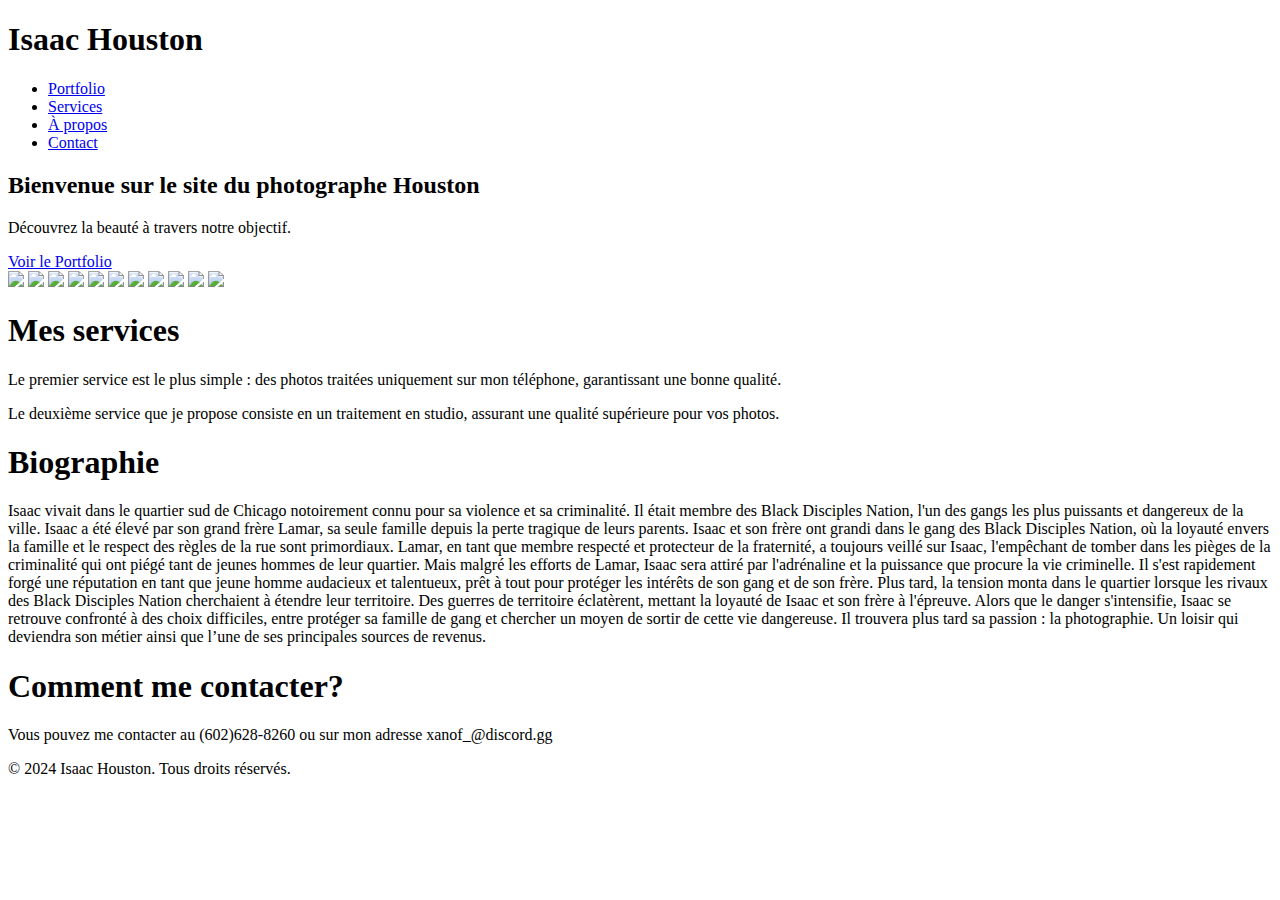
==== index.html @ e60869ce "Rename Isaac_Houston.html to index.html" ====
<!DOCTYPE html>
<html lang="fr">

<head>
    <meta charset="UTF-8">
    <meta name="viewport" content="width=device-width, initial-scale=1.0">
    <link rel="stylesheet" href="main.css">
    <title>Isaac Houston - Portfolio</title>
</head>

<body class="container">
    <header>
        <h1>Isaac Houston</h1>
        <nav>
            <ul>
                <li><a href="#portfolio">Portfolio</a></li>
                <li><a href="#services">Services</a></li>
                <li><a href="#about">À propos</a></li>
                <li><a href="#contact">Contact</a></li>
            </ul>
        </nav>
    </header>

    <section id="hero">
        <!-- Ajoutez ici une image de bannière ou un slider -->
        <h2>Bienvenue sur le site du photographe Houston</h2>
        <p>Découvrez la beauté à travers notre objectif.</p>
        <a href="#portfolio" class="cta-button">Voir le Portfolio</a>
    </section>

    <section id="portfolio">
        <img src="images/image17.png" id="photo">
        <img src="images/image23.png" id="photo">
        <img src="images/image25.png" id="photo">
        <img src="images/image35.png" id="photo">
        <img src="images/image36.png" id="photo">
        <img src="images/image37.png" id="photo">
        <img src="images/image38.png" id="photo">
        <img src="images/image40.png" id="photo">
        <img src="images/image41.png" id="photo">
        <img src="images/image43.png" id="photo">
        <img src="images/image48.png" id="photo">
    </section>

    <section id="services">
      <h1>Mes services</h1>
      <div class="service">
          <p>Le premier service est le plus simple : des photos traitées uniquement sur mon téléphone, garantissant une bonne qualité.</p>
          <p>Le deuxième service que je propose consiste en un traitement en studio, assurant une qualité supérieure pour vos photos.</p>
      </div>
  </section>

    <section id="about">
      <h1 id="Bio">Biographie</h1>
        <p>Isaac vivait dans le quartier sud de Chicago notoirement connu pour sa violence et sa criminalité. Il était membre des Black Disciples Nation, l'un des gangs les plus puissants et dangereux de la ville. Isaac a été élevé par son grand frère Lamar, sa seule famille depuis la perte tragique de leurs parents.
            Isaac et son frère ont grandi dans le gang des Black Disciples Nation, où la loyauté envers la famille et le respect des règles de la rue sont primordiaux. Lamar, en tant que membre respecté et protecteur de la fraternité, a toujours veillé sur Isaac, l'empêchant de tomber dans les pièges de la criminalité qui ont piégé tant de jeunes hommes de leur quartier.
            Mais malgré les efforts de Lamar, Isaac sera attiré par l'adrénaline et la puissance que procure la vie criminelle. Il s'est rapidement forgé une réputation en tant que jeune homme audacieux et talentueux, prêt à tout pour protéger les intérêts de son gang et de son frère.
            Plus tard, la tension monta dans le quartier lorsque les rivaux des Black Disciples Nation cherchaient à étendre leur territoire. Des guerres de territoire éclatèrent, mettant la loyauté de Isaac et son frère à l'épreuve. Alors que le danger s'intensifie, Isaac se retrouve confronté à des choix difficiles, entre protéger sa famille de gang et chercher un moyen de sortir de cette vie dangereuse.
            Il trouvera plus tard sa passion : la photographie. Un loisir qui deviendra son métier ainsi que l’une de ses principales sources de revenus.
        </p>
    </section>

    <section id="contact">
        <h1>Comment me contacter?</h1>
        <p>Vous pouvez me contacter au (602)628-8260 ou sur mon adresse xanof_@discord.gg</p>
    </section>

    <footer>
        <p>&copy; 2024 Isaac Houston. Tous droits réservés.</p>
    </footer>

</body>

</html>
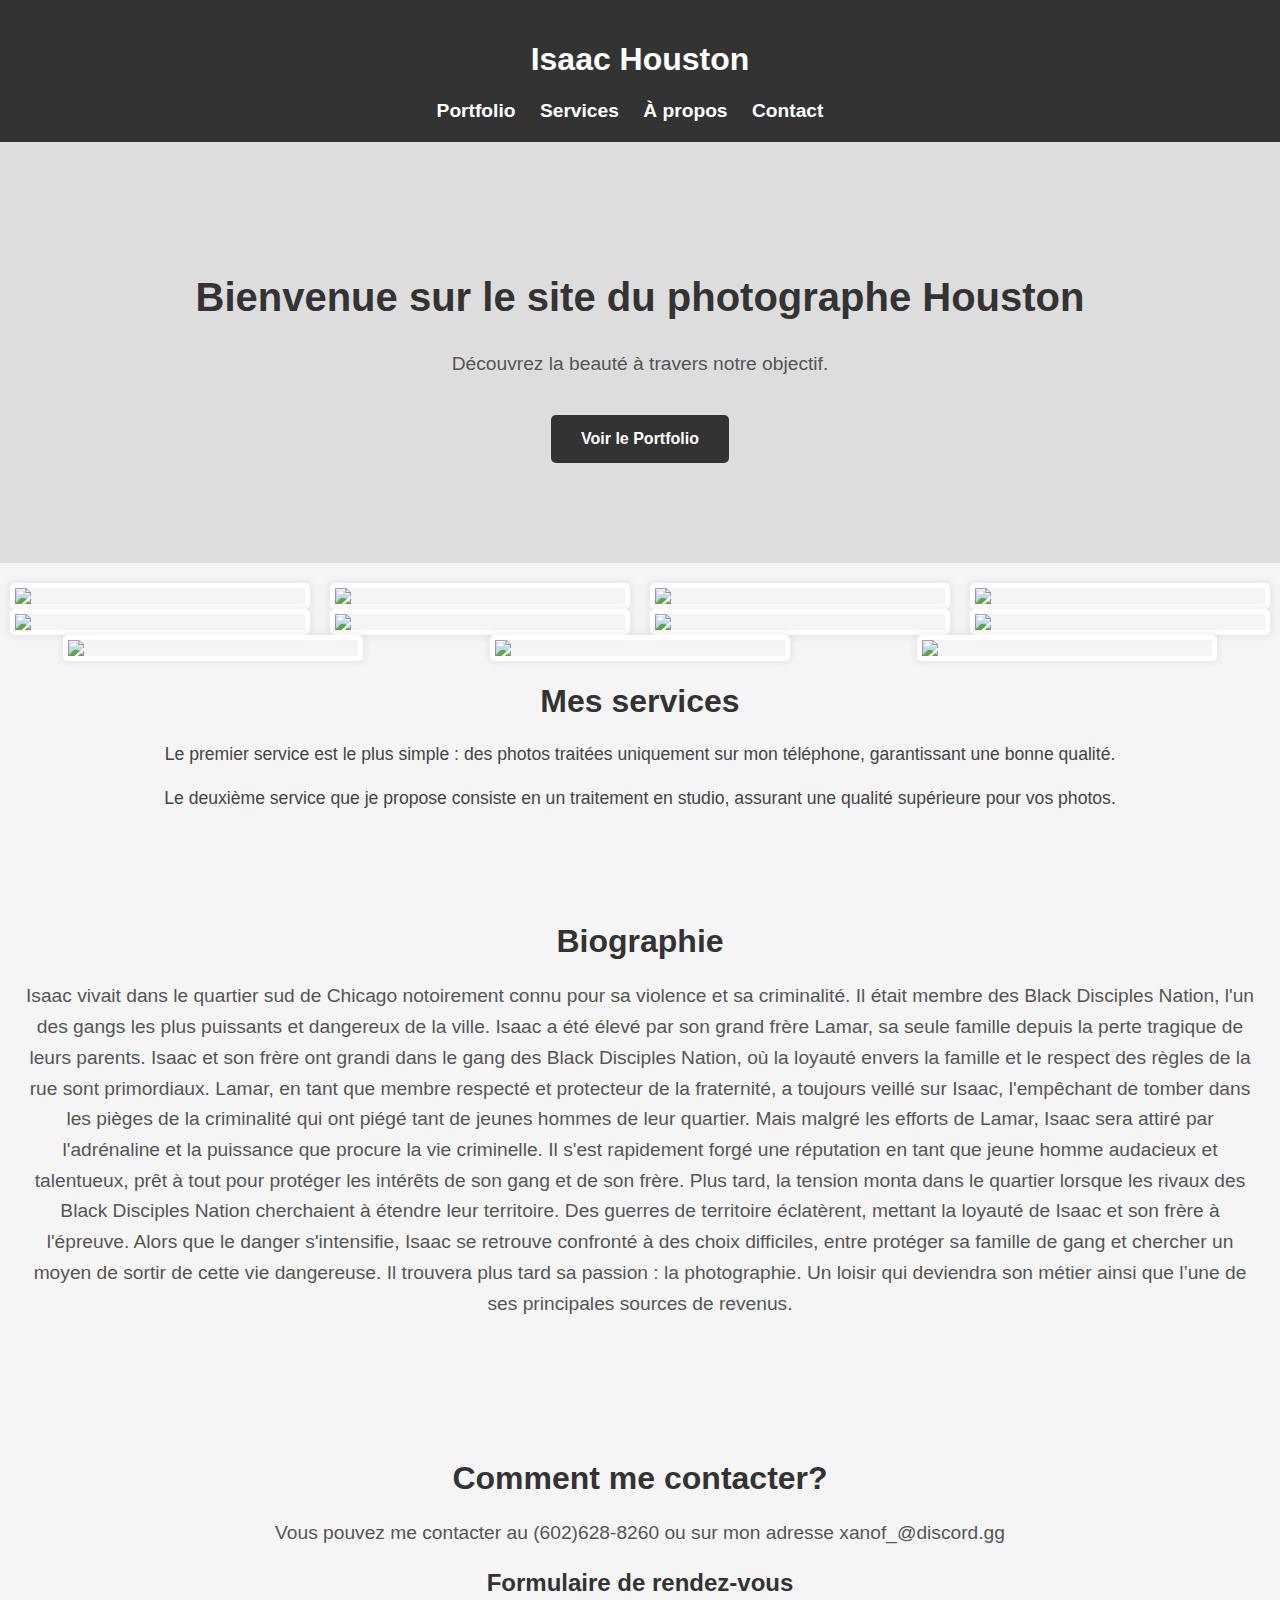
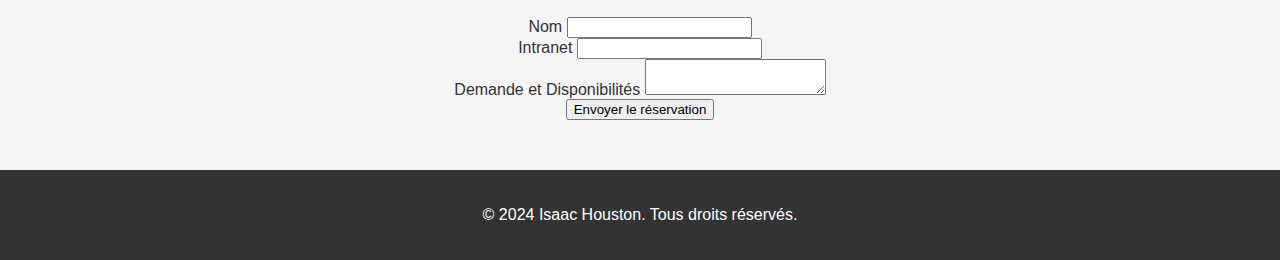
==== commit d778c35b: "Update index.html" ====
--- a/index.html
+++ b/index.html
@@ -63,6 +63,24 @@
     <section id="contact">
         <h1>Comment me contacter?</h1>
         <p>Vous pouvez me contacter au (602)628-8260 ou sur mon adresse xanof_@discord.gg</p>
+        <h2>Formulaire de rendez-vous</h2>
+            <form method="post" action="#">
+              <div class="ta_classe_css">
+                <div>
+                  <label for="name">Nom</label>
+                      <input type="text" id="name" />
+                </div>
+                <div>
+                  <label for="discord">Intranet</label>
+                  <input type="text" id="discord" />
+                </div>
+                <div class="textarea">
+                    <label for="message">Demande et Disponibilités</label>
+                    <textarea id="message"></textarea>
+                </div>
+              </div>
+                <input type="submit" class="button" value="Envoyer le réservation" />
+            </form>
     </section>
 
     <footer>
--- a/main.css
+++ b/main.css
@@ -0,0 +1,141 @@
+* {
+    box-sizing: border-box;
+}
+
+body {
+    font-family: 'Roboto', sans-serif;
+    margin: 0;
+    padding: 0;
+    background-color: #f5f5f5;
+    color: #333;
+}
+
+.container {
+    width: 100%;
+    max-width: auto;
+    margin: 0 auto;
+}
+
+header {
+    background-color: #333;
+    color: #fff;
+    padding: 20px;
+    text-align: center;
+}
+
+nav ul {
+    list-style: none;
+    margin: 0;
+    padding: 0;
+}
+
+nav ul li {
+    display: inline;
+    margin-right: 20px;
+}
+
+nav a {
+    color: #fff;
+    text-decoration: none;
+    font-weight: bold;
+    font-size: 1.2em;
+}
+
+#hero {
+    background-color: #ddd;
+    text-align: center;
+    padding: 100px 0;
+}
+
+#hero h2 {
+    font-size: 2.5em;
+    color: #333;
+}
+
+#hero p {
+    color: #555;
+    font-size: 1.2em;
+    margin-bottom: 20px;
+}
+
+.cta-button {
+    display: inline-block;
+    padding: 15px 30px;
+    background-color: #333;
+    color: #fff;
+    text-decoration: none;
+    font-weight: bold;
+    margin-top: 20px;
+    border-radius: 5px;
+}
+
+#portfolio {
+    display: flex;
+    flex-wrap: wrap;
+    justify-content: space-around;
+    margin-top: 20px;
+}
+
+#portfolio img {
+    width: 100%;
+    max-width: 300px;
+    height: auto;
+    border: 5px solid #fff;
+    border-radius: 5px;
+    box-shadow: 0 0 10px rgba(0, 0, 0, 0.1);
+}
+
+#services {
+    text-align: center;
+}
+
+.service {
+    margin-bottom: 40px;
+}
+
+.service img {
+    width: 100%;
+    max-width: 300px;
+    height: auto;
+    border-radius: 5px;
+    margin-bottom: 20px;
+}
+
+.service p {
+    color: #444;
+    font-size: 1.1em;
+    line-height: 1.5;
+}
+
+#about {
+    text-align: center;
+    padding: 50px 20px;
+}
+
+#about p {
+    font-size: 1.2em;
+    color: #555;
+    line-height: 1.6;
+}
+
+#contact {
+    text-align: center;
+    padding: 50px 20px; /* Ajout de marge intérieure pour un espacement aéré */
+}
+
+#contact p {
+    font-size: 1.2em;
+    color: #555;
+    line-height: 1.6;
+}
+
+footer {
+    background-color: #333;
+    color: #fff;
+    text-align: center;
+    padding: 20px;
+    position: flex;
+    width: 100%;
+    bottom: 0;
+}
+
